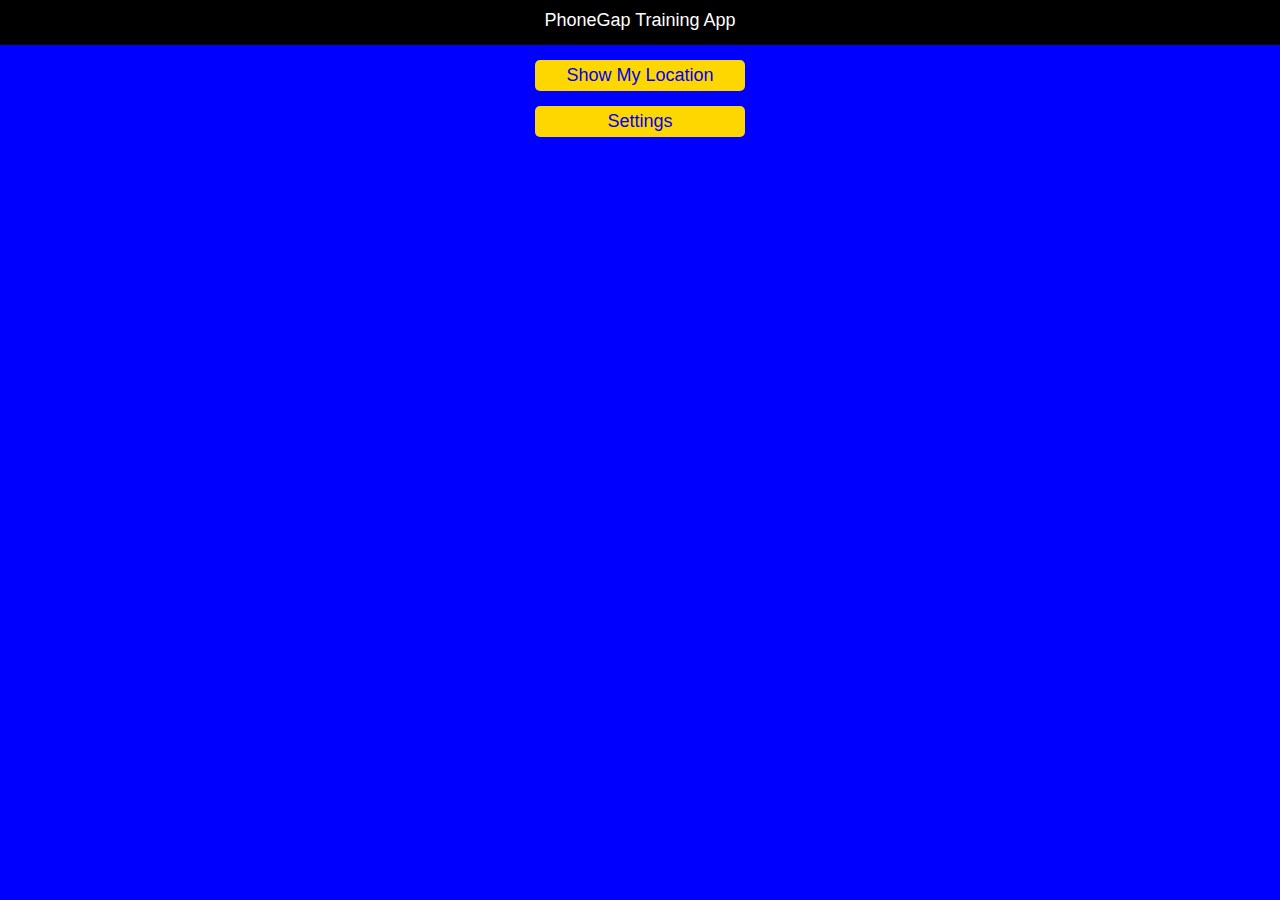
==== 06 - refactor to xui and lawnchair/index.html @ bde6ac60 "Add BlackBerry 5.0 support." ====
<!doctype html>
<html>
	<head>
		<meta name="viewport" content="initial-scale=1.0, user-scalable=no, width=device-width" />
		<title>Training App</title>
		<link rel="stylesheet" href="assets/css/master.css" type="text/css" media="screen" />
		
		<!-- @blackberry Use PhoneGap's JavaScript implementation for BlackBerry WebWorks -->
		<script src="javascript/phonegap.js" type="text/javascript" charset="utf-8"></script>
		
		<!-- @blackberry does not support JSON out of the box. Grab a copy of [http://www.json.org/json2.js] -->
		<script src="javascript/json2.js" type="text/javascript" charset="utf-8"></script>
		
		<!-- @blackberry needs a special XUI build.  This uses the Sizzle selector engine.
		     Download the XUI repository and run `ruby build profile=bb` then copy 'lib/xui-bb.js' -->
		<script src="assets/js/xui.js" type="text/javascript" charset="utf-8"></script>
		
		<script src="assets/js/lawnchair/adaptors/LawnchairAdaptorHelpers.js" type="text/javascript" charset="utf-8"></script>
		
		<!-- @blackberry BlackBerry 5 uses the Gears implementation of Web SQL. -->
		<script src="assets/js/lawnchair/adaptors/GearsSQLiteAdaptor.js" type="text/javascript" charset="utf-8"></script>
		
		<script src="assets/js/lawnchair/Lawnchair.js" type="text/javascript" charset="utf-8"></script>
		
		<script src="assets/js/dsl.js" type="text/javascript" charset="utf-8"></script>
		
		<script src="assets/js/app.js" type="text/javascript" charset="utf-8"></script>
		
	</head>
	<body>
 		<div id="title_bar">PhoneGap Training App</div>

		<div id="welcome" class="view">
		  <!-- @blackberry you use anchor tags instead of div tags. -->
		  <a href="#" class="app_button" id="map_button">Show My Location</a>
		  <a href="#" class="app_button" id="settings_button">Settings</a>
		</div>

		<div id="map" class="view">
		  <div class="map_image">
              <img id="static_map" src="assets/img/staticmap.png">
		  </div>
		  <p>This is where you are</p>
		  <!-- @blackberry you use an anchor tag instead of div tag. -->
		  <a href="#" class="app_button" id="welcome_button">Go Back</a>
		</div>

		<div id="settings" class="view">
		  <form id="settings_form">
		      <p>Map Type</p>
			  <input type="radio" name="map" value="roadmap" checked>Road Map<br/>
		      <input type="radio" name="map" value="satellite">Satellite<br/>
		      <input type="radio" name="map" value="terrain">Terrain<br/>
		      <input type="radio" name="map" value="hybrid">Hybrid<br/>
		      <p>Zoom Level</p>
  		      <input type="radio" name="zoom" value="10">Super Far<br/>
  		      <input type="radio" name="zoom" value="12">Far<br/>
  		      <input type="radio" name="zoom" value="15" checked>Normal<br/>
  		      <input type="radio" name="zoom" value="18">Close<br/>
  		      <input type="radio" name="zoom" value="20">Super Close<br/>
  		      <br />
		      <button id="save_button">Save</button>
	      </form>
		</div>

	</body>
</html>
---- 06 - refactor to xui and lawnchair/assets/css/master.css ----
body {
  background: blue;
  margin: 0;
  font: 18px Helvetica;
  text-align: center;
}

#title_bar {
  background: black;
  color: white;
  height: 25px;
  padding: 10px 5%;
  width: 90%;
}

/**
 * @blackberry
 *
 * On the BlackBerry, all buttons should be an achor tag <a href="#">...</a>
 * You will want to do this so that the cursor renders correctly and
 * (optionally) focused based navigation will highlight the links.
 *
 * In order to mimic the behaviour of a <div>, we display the buttons as a block
 * and remove text-decoration that would be introduced by the anchor.
 *
 * An alternative would be to set the `cursor:pointer;`
 */
.app_button {
  background: gold;
  border: khaki;
  display: block;        /* @blackberry minic <div> display type */
  margin: 15px auto;
  padding: 5px;
  width: 200px;
  text-decoration: none; /* @blackberry remove anchor styling (underline) */
  -webkit-border-radius: 5px;
}

#back_button {
  background: grey;
}

/**
 * @blackberry
 *
 * For cross-platform compatability, the view containers should use percentage dimensions.
 * This produces a liquid-layout that is flexible to the device's screen dimensions.
 **/
 
.view {
	width: 100%;    /* @blackberry */
	height: 100%;   /* @blackberry */
	
	/*  only one view is displayed at a time
	    so we'll set the views to default to be un-displayed
	    and then override this based on the element id */
	display: none;
}
/* our three views */
#welcome {
  display: block;  
}
#settings {
  background: white;
}
#map {
  background: black;
  color: white;
}

.map_image {
  margin: auto;
  height: 250px;
  padding-top: 35px;
  width: 250px;
}

#settings_form {
  display: block;
  padding: 20px;
}

button {
  font: 18px Helvetica;
  height: 30px;
  width: 100px;
  -webkit-appearance:push-button;
}
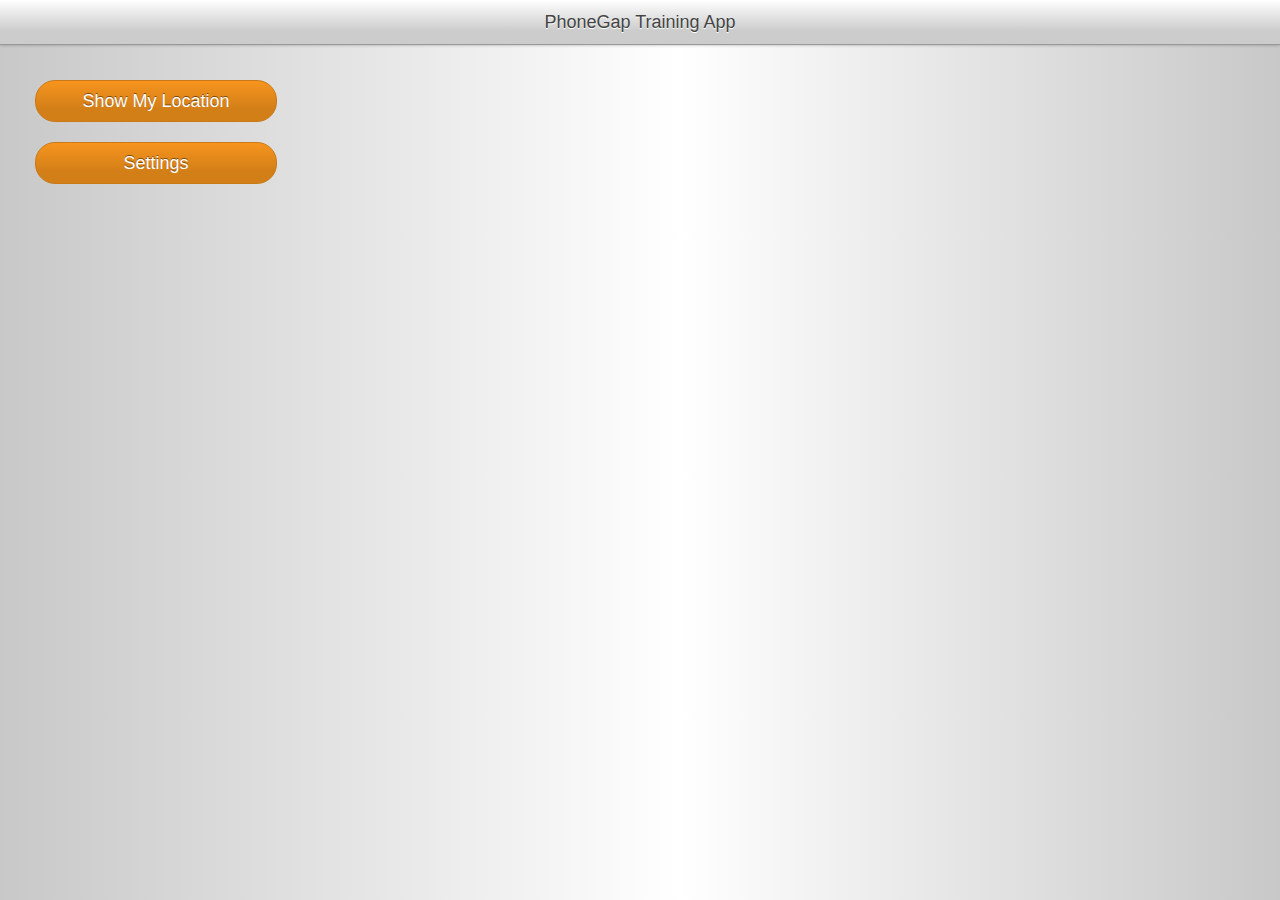
==== commit 9dceebba: "updated for phonegap 1.2.0" ====
--- a/06 - refactor to xui and lawnchair/index.html
+++ b/06 - refactor to xui and lawnchair/index.html
@@ -5,20 +5,15 @@
 		<title>Training App</title>
 		<link rel="stylesheet" href="assets/css/master.css" type="text/css" media="screen" />
 		
-		<!-- @blackberry Use PhoneGap's JavaScript implementation for BlackBerry WebWorks -->
-		<script src="javascript/phonegap.js" type="text/javascript" charset="utf-8"></script>
+		<script src="phonegap-1.2.0.js" type="text/javascript" charset="utf-8"></script>
 		
-		<!-- @blackberry does not support JSON out of the box. Grab a copy of [http://www.json.org/json2.js] -->
-		<script src="javascript/json2.js" type="text/javascript" charset="utf-8"></script>
-		
-		<!-- @blackberry needs a special XUI build.  This uses the Sizzle selector engine.
-		     Download the XUI repository and run `ruby build profile=bb` then copy 'lib/xui-bb.js' -->
 		<script src="assets/js/xui.js" type="text/javascript" charset="utf-8"></script>
 		
 		<script src="assets/js/lawnchair/adaptors/LawnchairAdaptorHelpers.js" type="text/javascript" charset="utf-8"></script>
 		
-		<!-- @blackberry BlackBerry 5 uses the Gears implementation of Web SQL. -->
-		<script src="assets/js/lawnchair/adaptors/GearsSQLiteAdaptor.js" type="text/javascript" charset="utf-8"></script>
+		<script src="assets/js/lawnchair/adaptors/DOMStorageAdaptor.js" type="text/javascript" charset="utf-8"></script>
+		
+		<script src="assets/js/lawnchair/adaptors/WebkitSQLiteAdaptor.js" type="text/javascript" charset="utf-8"></script>
 		
 		<script src="assets/js/lawnchair/Lawnchair.js" type="text/javascript" charset="utf-8"></script>
 		
@@ -31,9 +26,8 @@
  		<div id="title_bar">PhoneGap Training App</div>
 
 		<div id="welcome" class="view">
-		  <!-- @blackberry you use anchor tags instead of div tags. -->
-		  <a href="#" class="app_button" id="map_button">Show My Location</a>
-		  <a href="#" class="app_button" id="settings_button">Settings</a>
+		  <div class="app_button" id="map_button">Show My Location</div>
+  	      <div class="app_button" id="settings_button">Settings</div>
 		</div>
 
 		<div id="map" class="view">
@@ -41,8 +35,7 @@
               <img id="static_map" src="assets/img/staticmap.png">
 		  </div>
 		  <p>This is where you are</p>
-		  <!-- @blackberry you use an anchor tag instead of div tag. -->
-		  <a href="#" class="app_button" id="welcome_button">Go Back</a>
+		  <div class="app_button" id="welcome_button">Go Back</div>
 		</div>
 
 		<div id="settings" class="view">
--- a/06 - refactor to xui and lawnchair/assets/css/master.css
+++ b/06 - refactor to xui and lawnchair/assets/css/master.css
@@ -1,56 +1,56 @@
 body {
-  background: blue;
+  background: #fff;
+  background: -webkit-gradient(linear, 100% 0%, 0% 0%, from(#C8C8C8), color-stop(0.47, white), to(#C8C8C8));
   margin: 0;
   font: 18px Helvetica;
   text-align: center;
 }
 
 #title_bar {
-  background: black;
-  color: white;
-  height: 25px;
-  padding: 10px 5%;
-  width: 90%;
+  /* need a position set to something for z-index to take effect */
+  position: relative;
+  z-index: 1;
+  background: #ccc;
+  background: -webkit-gradient(linear, 0 0, 0 70%, from(#fff), to(#ccc));
+  background: linear-gradient(#fff, #ccc 70%);
+  color: #444;
+  text-shadow: 0 1px 0 #fff;
+  border-bottom: 1px solid #999;
+  height: 44px;
+  line-height: 44px;
+  padding: 0;
+  -webkit-box-shadow: 0 0 3px rgba(0,0,0,0.3);
+  box-shadow: 0 0 3px rgba(0,0,0,0.3);
 }
 
-/**
- * @blackberry
- *
- * On the BlackBerry, all buttons should be an achor tag <a href="#">...</a>
- * You will want to do this so that the cursor renders correctly and
- * (optionally) focused based navigation will highlight the links.
- *
- * In order to mimic the behaviour of a <div>, we display the buttons as a block
- * and remove text-decoration that would be introduced by the anchor.
- *
- * An alternative would be to set the `cursor:pointer;`
- */
-.app_button {
-  background: gold;
-  border: khaki;
+.app_button, button {
+  -webkit-border-radius: 20px;
+  border-radius: 20px;
   display: block;        /* @blackberry minic <div> display type */
-  margin: 15px auto;
-  padding: 5px;
+  padding: 0 20px;
+  margin-bottom: 20px;
+  cursor: pointer;
   width: 200px;
+  background:#F7941E;
+  background: -webkit-gradient(linear, 0 0, 0 70%, from(#F7941E), to(#D37F18));
+  background: linear-gradient(#F7941E, #D37F18 70%);
+  border: 1px solid #C97917;
+  font-size: 18px;
+  font-weight: 200;
+  text-shadow: 0 -1px 0 #7E4B0D;
+  height: 40px;
+  line-height: 40px;
+  color:#fff;
+  text-align: center;
   text-decoration: none; /* @blackberry remove anchor styling (underline) */
-  -webkit-border-radius: 5px;
 }
 
 #back_button {
   background: grey;
 }
-
-/**
- * @blackberry
- *
- * For cross-platform compatability, the view containers should use percentage dimensions.
- * This produces a liquid-layout that is flexible to the device's screen dimensions.
- **/
  
 .view {
-	width: 100%;    /* @blackberry */
-	height: 100%;   /* @blackberry */
-	
+  padding: 35px;
 	/*  only one view is displayed at a time
 	    so we'll set the views to default to be un-displayed
 	    and then override this based on the element id */
@@ -60,29 +60,35 @@
 #welcome {
   display: block;  
 }
-#settings {
-  background: white;
-}
-#map {
-  background: black;
-  color: white;
+
+#map { 
+  text-shadow: 0 1px 0 #fff;
 }
 
-.map_image {
-  margin: auto;
-  height: 250px;
-  padding-top: 35px;
-  width: 250px;
+  .map_image {
+    margin: auto;
+    height: 250px;
+    width: 250px;
+    border: 1px solid #aaa;
+    -webkit-border-radius: 20px;
+    border-radius: 20px;
+    overflow: hidden;
+  }
+
+#settings {
 }
 
-#settings_form {
-  display: block;
-  padding: 20px;
-}
+  legend {
+    font-weight: bold;
+    text-shadow: 0 1px 0 #fff;
+  }
 
-button {
-  font: 18px Helvetica;
-  height: 30px;
-  width: 100px;
-  -webkit-appearance:push-button;
-}
+  fieldset {
+    margin-bottom: 20px;
+    border: 1px solid #ccc;
+    border-radius: 8px;
+  }
+  
+  input {
+    margin-bottom: 8px;
+  }